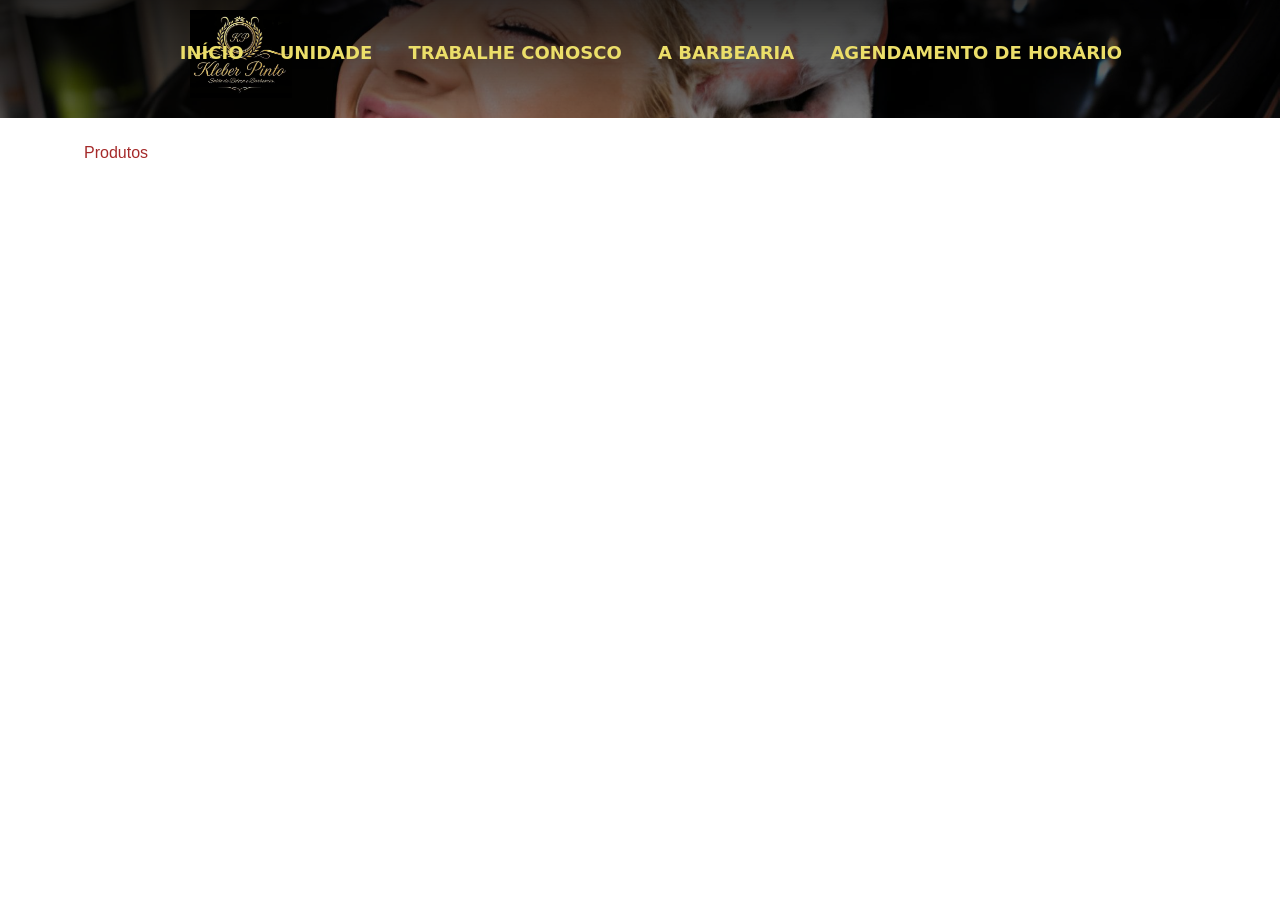
==== produtos.html @ c4ea1356 "feat: add product page and improve design" ====
<html>
    <head>
        <link rel="stylesheet" href="/css/estilo.css">
        <link rel="stylesheet" href="/css/produtos.css">
    </head>
    <body>
        <header>
            <div class="divHeader"> 
                <img src="img/kleberlogo.png" class="logo"/>
                <nav>
                    <ul>
                        <b><li><a href="/Haircut_website-main/produtos.html">INÍCIO</a></li>
                        <li>UNIDADE</li>
                        <li>TRABALHE CONOSCO</li>
                        <li>A BARBEARIA</li>
                        <li>AGENDAMENTO DE HORÁRIO</li></b>
                    </ul>   
                </nav>
            </div>
        </header>
        <main>
            <section class="section-prod">
                <p class="p-prod">Produtos</p>
            </section>
        </main>
    </body>
</html>
---- css/estilo.css ----
/*Zerar margem*/
body{
    margin:0; 
    font-family: Arial, Helvetica, sans-serif;  

}
a {
    text-decoration: none;
    color: #ebde69;
}
/*Cor do cabeçalho*/
header{
    background: 
    linear-gradient(rgba(0,0,0,0.8), rgba(0,0,0,0.5)),
    url('../img/kleberquimica.jpg') center/cover no-repeat;
}
.p-vip{
    font-family: "Cookie", cursive;
    font-style: normal;
    text-align: center;
    color: #ebde69;
    margin-bottom: 5vh;
    font-size: 100px;
}
.p-vip1{
    font-family: system-ui, -apple-system, BlinkMacSystemFont, 'Segoe UI', Roboto, Oxygen, Ubuntu, Cantarell, 'Open Sans', 'Helvetica Neue', sans-serif;
    font-style: normal;
    text-align: center;
    color: #f1edc7;
    margin-top: -3vh;
    font-size: 30px;
}
.p-vip2{
    font-family: system-ui, -apple-system, BlinkMacSystemFont, 'Segoe UI', Roboto, Oxygen, Ubuntu, Cantarell, 'Open Sans', 'Helvetica Neue', sans-serif;
    font-style: normal;
    text-align: center;
    color: #fff069;
    margin-top: -3vh;
    font-size: 30px;
}
.header-btn{
    font-weight: 600;
    color: #ffffff;
    font-size: 20px;
    background-color: #d6c846;
}
.div-vip{
    padding-bottom: 30vh;
    justify-content: center;
    text-align: center;

}
/*Tamanho do logo, posicionamento*/
.logo{
    margin-left: 14vh;
    width: 8%;
    padding: 10px 0 20px 5%;
}
/*Cor do menu, posição, tamanho da fonte, tipo de fonte*/
nav{
    color: #ebde69;
    position: absolute;
    top: 20%;
    right: 10%;
    font-size: 18px;
    font-family: system-ui, -apple-system, BlinkMacSystemFont, 'Segoe UI', Roboto, Oxygen, Ubuntu, Cantarell, 'Open Sans', 'Helvetica Neue', sans-serif
}
/*escrita em fileira, longe de 30px da margem*/
nav li{
    display: inline;
    margin-right: 30px;
}
.divHeader{
    position: relative;
}

/*Estilização de títulos*/
.titulos {
    text-align: center;
    color: rgb(0, 0, 0);
}
.titulos2 {      
    float: center;
    margin-right: 10%;
    color: rgb(0, 0, 0); 
    font-size:large;
}    
.sobrenos{
    width: 60%;
    text-align: justify;
    line-height: 1.5;
    margin-left: 20%;
}
.imgsobrenos{
    
    width: 18%;
    float: left;
    margin-right: 2%;
    border-radius: 5%;
}
/*Estilização da sessão NOSSO ESTABELECIMENTO*/
.mapa{
    text-align: center;
}
.titulosmap {
    text-align: center;
    color: rgb(0, 0, 0);  
}
/*imagem do div*/
.imglogo{
    width: 10%;
    float: right;
    margin-right: 35%;
    border-radius: 5%;
    box-shadow: 10px 10px 15px 0px black;
    opacity: 1;
    transition: 400ms;
}
.imglogo:hover{
    opacity: 0.5;
    cursor: pointer;
}
.titulosprod {
    text-align: left;
    margin-left: 35%;
    font-size: 18;
    color: rgb(0, 0, 0);
}

/*Sessao vídeo*/
.video{
    text-align: center;
    background-color: linear;
}
footer{
    padding: 30px 10px 10px 0px;
    background: url("../img/kleberbanner.png");
    background-size: cover;
    background-position: center;
    background-blend-mode: darken;
    background-color: rgb(31, 29, 29);
}
footer p{
    padding-left: 40%;
    color: aliceblue;
    text-align: left;
    font-size: 18px;
    text-decoration: none;
}
footer a{
    color: rgb(240, 248, 255);
    text-decoration: none;
}
.logo_footer{
    width:15%;
    padding-left: 42.5%;
}

nav a:hover{
    color: rgb(255, 255, 255);
    text-decoration: none;
}
---- css/produtos.css ----
.p-prod{
    width: 20px;
    height: 10px;
    margin-left: 20px;
    padding: 10px 0 20px 5%;
    text-align: center;
    color: brown;
    border-color: rgb(233, 22, 22);
}
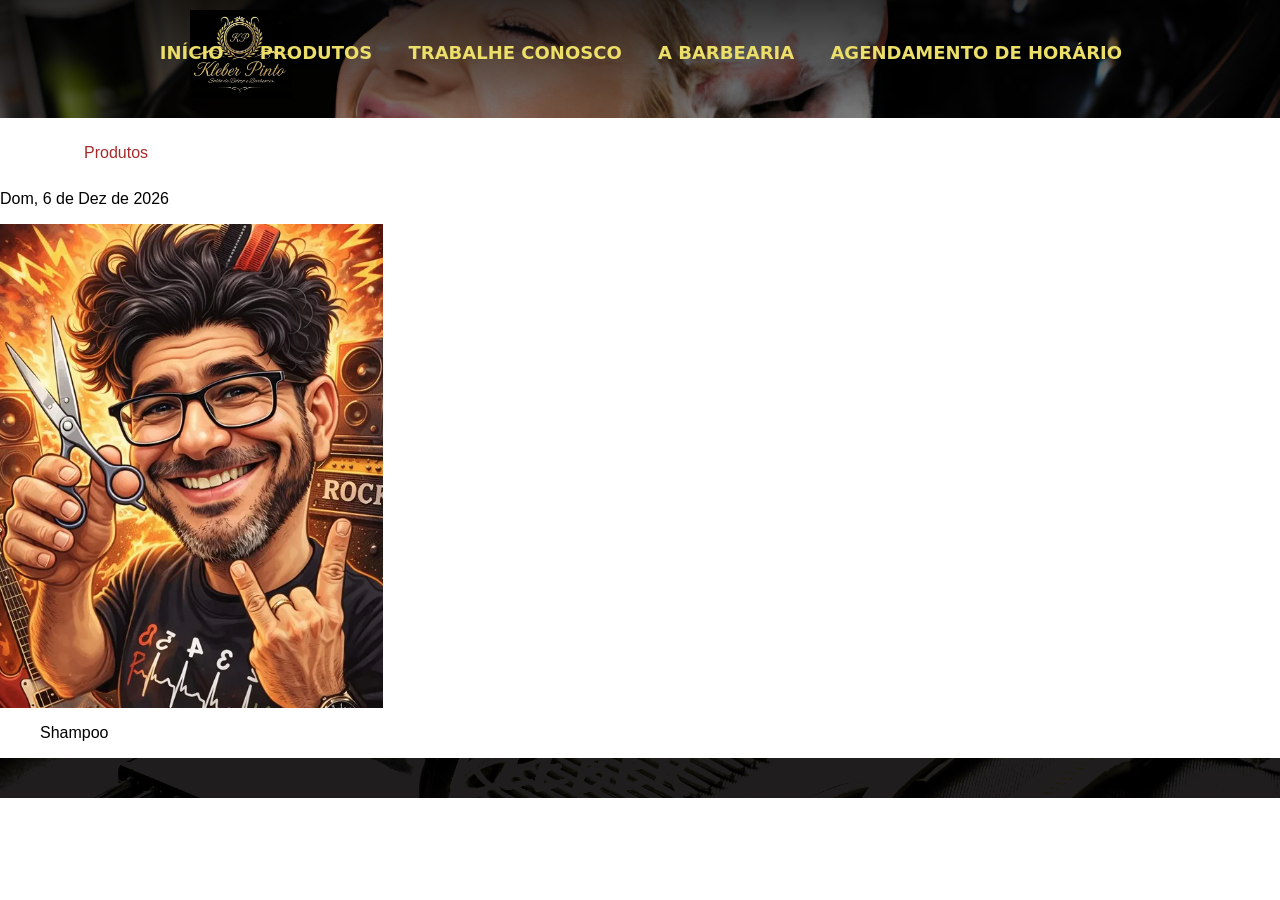
==== commit a1b53628: "feat: add javascript" ====
--- a/produtos.html
+++ b/produtos.html
@@ -1,7 +1,10 @@
 <html>
     <head>
-        <link rel="stylesheet" href="/css/estilo.css">
-        <link rel="stylesheet" href="/css/produtos.css">
+        <link rel="stylesheet" href="css/estilo.css">
+        <link rel="stylesheet" href="css/produtos.css">
+        <script type="text/JavaScript">
+            alert('Conheça nossos produtos');
+        </script>
     </head>
     <body>
         <header>
@@ -9,8 +12,8 @@
                 <img src="img/kleberlogo.png" class="logo"/>
                 <nav>
                     <ul>
-                        <b><li><a href="/Haircut_website-main/produtos.html">INÍCIO</a></li>
-                        <li>UNIDADE</li>
+                        <b><li><a href="index.html">INÍCIO</a></li>
+                        <a href="produtos.html"><li>PRODUTOS</li></a>
                         <li>TRABALHE CONOSCO</li>
                         <li>A BARBEARIA</li>
                         <li>AGENDAMENTO DE HORÁRIO</li></b>
@@ -21,7 +24,17 @@
         <main>
             <section class="section-prod">
                 <p class="p-prod">Produtos</p>
+                <div>
+                    <p class="dataAtual"><script src="datahora.js">
+                    </script></p>
+                    <img src="/img/kleberpessoa.png" class="kleberprodutos">
+                    <ul>
+                        <p>Shampoo</p>
+                    </ul>
+                </div>
             </section>
         </main>
+
+        <footer></footer>
     </body>
 </html>
